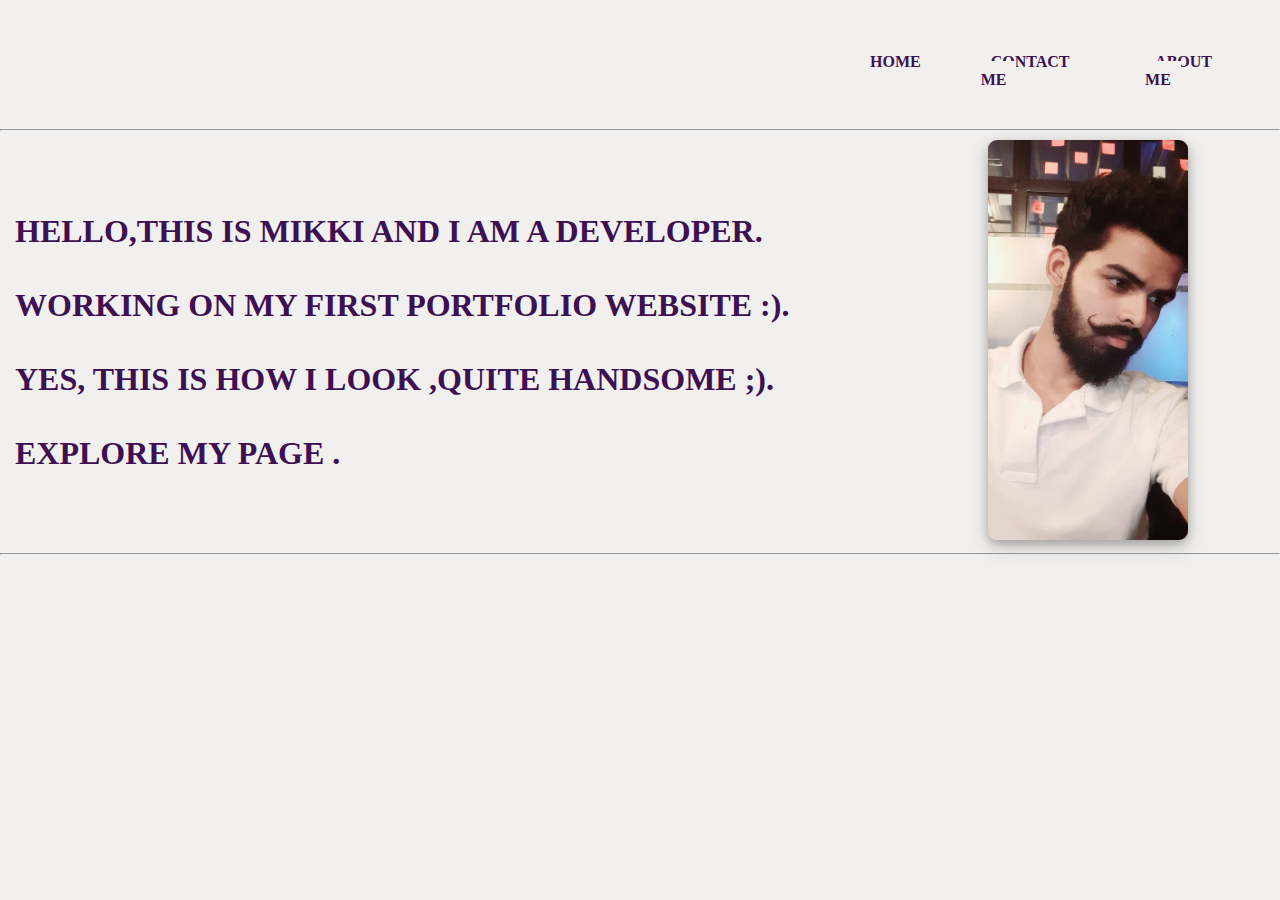
==== index.html @ dd2bfccc "Update index.html" ====
<!DOCTYPE html>
<html lang="en">

<head>
    <meta charset="UTF-8">
    <meta name="viewport" content="width=device-width, initial-scale=1.0">
    <title>MUKUL</title>
</head>
<link rel="stylesheet" href="https://cdnjs.cloudflare.com/ajax/libs/font-awesome/4.7.0/css/font-awesome.min.css">
<link rel="stylesheet" href="index.css">

<body>

    <div id="nav">
        <div id="sm">
            <img src="/MIKKII/image/logo.jfif" alt="" id="logo" class="social">
            <div id="so"> <a href="https://www.instagram.com/mikki_verma_/"><img src="/MIKKII/image/instagram.png"
                        style="height: 30px " alt="" class="social" id="insta"></a>

                <a href="https://www.facebook.com/profile.php?id=100014734663820"><img src="/MIKKII/image/facebook.png"
                        style="height: 30px;" alt="" class="social" id="fb"></a>

                <a href="https://twitter.com/MuKuL_vErMa_"><img src="/MIKKII/image/twitter.png" style="height: 30px;" alt=""
                        class="social" id="twitter"></a>

                <a href="https://github.com/settings/profile"> <img src="/MIKKII/image/github .png" style="height: 30px;"
                        alt="" class="social" id="youtube"></a> </div>


        </div>
        <div class="box" id="home"><a href="/MIKKII/index.html">HOME</a></div>
        <div class="box"><a href="/MIKKII/contact.html">CONTACT ME</a></div>
        <div class="box"><a href="/MIKKII/about.html">ABOUT ME</a></div>
    </div>
    <hr> 
    <br>
    <br>

    <div id="mid">
        <div id="max" style="font-family: 'Sacramento', cursive;">
            <h1>HELLO,THIS IS MIKKI AND I AM A DEVELOPER. <br>
                <br>

                WORKING ON MY FIRST PORTFOLIO WEBSITE :). <br>
                <br> YES, THIS IS HOW I LOOK ,QUITE HANDSOME ;).
                <br>
                <br>
                EXPLORE MY PAGE .
            </h1>
        </div>
        <div id="min">
            <a href=""><img src="image/beard.jpg" height="400px" width="200px" alt="my pic"> </a>
        </div>
        <br><br><br>
        <!-- <hr> -->
    </div>

    <div id="bottom"><h4>I AM BEARDED DEVELOPER</h4></div>
    <br>

    

    <div id="contact">
        <div class="btn2"><a href="/contact.html" style="text-decoration: none;" >CONTACT ME</a></div>
        <div class="btn2"><a href="/MIKKII/about.html" style="text-decoration: none;" >ABOUT ME</a></div>
    </div>
<br>

<hr>
<!-- <div id="info">
   <h2> I DIDN'T USED ANY FRAMEWORK OR JQUERY WHILE BULIDING PAGE ,ONYL PURE HTML CSS AND JS IS THERE.</h2>
</div> -->



</body>

</html>
---- index.css ----
*{
    padding: 0px;
    margin: 0px;
    background-color: #F1F0EE;
/* transition: 7s; */
}

#nav{
    display: flex;
    justify-content: flex-end;
    padding: 5px;
    margin: 10px;
    /* border: 1px solid black; */
    margin-top: 20px;
    
}
 

#info{
    display: flex;
    justify-content: center;
    padding: 3px;
    margin: 3px;
    font-family: 'Sacramento', cursive;
    color: #3D1053;

}

#logo{  
    /* padding-bottom: 15px; */
    /* border: 1px solid gray; */
    padding-left: 5px;
    padding-right: 125px;
}

#bottom{
    display: none;
}
#sm{ 
    display: flex;
    flex-direction: row;
    /* border: 1px solid grey; */
    margin-right: 260px;
    justify-content: center;
    align-items: center;
    transition: 2s;
}
.social{
    margin: 3px;
    padding-left: 40px;
    padding-right: 60px;
    transition: 0.5s;

}
#youtube:hover{
    transform: scale(1.7);

}
#insta:hover{
    transform: scale(1.5);
}
#fb:hover{
    transform: scale(1.5);
}
#twitter:hover{
    transform: scale(1.7);
}

#nav img{
    height: 80px;
    
}

#so{
    display: flex;
    justify-content: center;
    /* border: 1px solid gray; */
    align-items: center;
}

.box{
    padding: 15px;
    margin: 10px;
    margin-top: 13px;
    /* border: 1px solid gray; */
}


.box a{
    font-weight: bold;
    text-decoration: none;
    color: #3D1053;
    
    /* border: 1px solid grey; */
    font-family: 'Poiret One', cursive;
    padding: 10px; 
    transition: 0.5s;
    
}

.box a:hover {
    color: white;
    border-radius: 9px;
    background-color: #321f28;
    
}

#mid{
    /* border: 2px solid black; */
    display: flex;
    height: 350px;
    

}

#max{
    /* border: 2px solid black; */
    display: flex;
    /* justify-content: center; */
    align-items: center;
    
   
    width: 70%;
    color: #3D1053;
    font-family: 'Sacramento', cursive;
}

#min{ display: flex;
    /* border: 2px solid black; */
    justify-content: center;
    align-items: center;
    width: 30%;
    
}

#max h1{
    margin: 15px;

}
#min img{
    border-radius: 9px;
    transition: 1s;
    box-shadow: 0 4px 8px 0 rgba(0, 0, 0, 0.2), 0 6px 20px 0 rgba(0, 0, 0, 0.19);
}
#contact{
    display: none;
}

#min img:hover{
transform: scale(1.2);
/* height: 440px;
width: 220px; */

}


/* MOBILE RESPONSE */

@media (max-width:1024px) {
    #sm{ 
        display: flex;
        flex-direction: row;
        /* border: 1px solid grey; */
        margin-right: 100px;
        justify-content: center;
        align-items: center;
        transition: 2s;}

    .social{
            margin: 3px;
            padding-left: 20px;
            padding-right: 20px;
            transition: 0.5s;
        
        }
    
     .box{
            padding: 8px;
            margin: 5px;
            margin-top: 20px;
         }

       

        
    .box a{
                 font-weight: bold;
                 text-decoration: none;
                 color: #3D1053;
                 font-family: 'Poiret One', cursive;
                 padding: 7px; 
                
                 transition: 0.5s;
    
        }
    }

    @media (max-width:768px) {


        #sm{ 
            display: flex;
            flex-direction: row;
            /* border: 1px solid grey; */
            margin-right: 1px;
            justify-content: center;
            align-items: center;
            transition: 2s;
            margin-right: 20px;
        }
    
        .social{
                margin: 3px;
                padding-left: 5px;
                padding-right: 5px;
                transition: 0.5s;
            
            }
        
         .box{
                padding: 8px;
                margin: 5px;
                margin-top: 20px;
             }
    
    
    
            
        .box a{
                     font-weight: bold;
                     text-decoration: none;
                     color: #3D1053;
                     font-family: 'Poiret One', cursive;
                     padding: 3px; 
                    
                     transition: 0.5s;
        
            }
            #logo{  

                padding-left: 5px;
                padding-right: 50px;
            }
            .social{
               
                padding-left: 5px;
                padding-right: 5px;
                transition: 0.5s;
                /* margin-right:5px ; */
            
            }
            #so{
                padding-left:20px ;
                padding-right:6px ;
                margin-right: 10px;
                display: flex;
                justify-content: center;
                /* border: 1px solid gray; */
                align-items: center;
            }

    }

    @media(max-width:415px){
             
        .box{
            display: none;
        }

        #mid{
            flex-direction: column;
            height: 450px;
        }
        
        #min{ display: flex;
            width: 100%;
            justify-content: center;
            align-items: center;
        }
        
        #max{ display: none;
            width: 100%;
            justify-content: center;
            align-items: center;
        }
        .social{
            margin-left: 3px;
            margin-right: 3px;
        }

        #so{
            /* border: 1px solid gray; */
            margin-left: 30px;
            margin-right: -20px;
            padding-left: 20px;
            padding-right: 20px;
        }
        h1{
            font-size: 20px;
        }
           
        #bottom{
            display: flex;
            font-family: 'Comic Neue', cursive;
            justify-content: center;
            align-items: center;
        }
        #contact{
            display: flex;
            justify-content: center;
            align-items: center;
            flex-direction: row;
            /* border: 1px solid black; */
            
        }
        
    .btn2{ 
        display: flex;
        width: 50%;
        /* border: 1px solid black; */
        padding: 3px;
        justify-content: center;
        align-items: center;
        background-color: #6A2C70;
        border-radius: 9px;
        margin: 4px;
        box-shadow: 0 4px 8px 0 rgba(0, 0, 0, 0.2), 0 6px 20px 0 rgba(0, 0, 0, 0.19);
    }
    
    .btn2 a{
        padding: 3px;
        text-decoration: none;
        color: white;
        background-color: #6A2C70;
        font-family: 'Comic Neue', cursive;

    }


        }
    @media(max-width:376px){
             
        .box{
            display: none;
        }

        #mid{
            flex-direction: column;
            height: 380px;
        }
        
        #min{ display: flex;
            width: 100%;
            justify-content: center;
            align-items: center;
        }

        #min img{
            height: 330px;
            width: 160px;
        }
        
        #max{ display: none;
            width: 100%;
            justify-content: center;
            align-items: center;
        }
        .social{
            margin-left: 3px;
            margin-right: 3px;
        }

        #so{
            /* border: 1px solid gray; */
            margin-left: 30px;
            margin-right: -20px;
            padding-left: 20px;
            padding-right: 20px;
        }
        h1{
            font-size: 20px;
        }
           
        #bottom{
            display: flex;
            font-family: 'Comic Neue', cursive;
            justify-content: center;
            align-items: center;
        }
        #contact{
            display: flex;
            justify-content: center;
            align-items: center;
            flex-direction: row;
            /* border: 1px solid black; */
            
        }
        #logo{
            padding-right: 10px;
        }
        
    .btn2{ 
        display: flex;
        width: 50%;
        /* border: 1px solid black; */
        padding: 3px;
        justify-content: center;
        align-items: center;
        background-color: #6A2C70;
        border-radius: 9px;
        margin: 4px;
        box-shadow: 0 4px 8px 0 rgba(0, 0, 0, 0.2), 0 6px 20px 0 rgba(0, 0, 0, 0.19);
    }
    
    .btn2 a{
        padding: 3px;
        text-decoration: none;
        color: white;
        background-color: #6A2C70;
        font-family: 'Comic Neue', cursive;

    }


        }
    @media(max-width:322px){
             
        .box{
            display: none;
        }

        #mid{
            flex-direction: column;
            height: 320px;
        }
        
        #min{ display: flex;
            width: 100%;
            justify-content: center;
            align-items: center;
        }

        #min img{
            height: 300px;
            width: 150px;
        }
        
        #max{ display: none;
            width: 100%;
            justify-content: center;
            align-items: center;
        }
        .social{
            margin-left: 3px;
            margin-right: 3px;
        }

        #so{
            /* border: 1px solid gray; */
            margin-left: 10px;
            margin-right: -35px;
            padding-left: 20px;
            padding-right: 20px;
        }
        h1{
            font-size: 20px;
        }
           
        #bottom{
            display: flex;
            font-family: 'Comic Neue', cursive;
            justify-content: center;
            align-items: center;
        }
        #contact{
            display: flex;
            justify-content: center;
            align-items: center;
            flex-direction: row;
            /* border: 1px solid black; */
            
        }
        #logo{
            padding-right: 10px;
        }
        
    .btn2{ 
        display: flex;
        width: 50%;
        /* border: 1px solid black; */
        padding: 3px;
        justify-content: center;
        align-items: center;
        background-color: #6A2C70;
        border-radius: 9px;
        margin: 4px;
        box-shadow: 0 4px 8px 0 rgba(0, 0, 0, 0.2), 0 6px 20px 0 rgba(0, 0, 0, 0.19);
    }
    
    .btn2 a{
        padding: 3px;
        text-decoration: none;
        color: white;
        background-color: #6A2C70;
        font-family: 'Comic Neue', cursive;

    }
    #logo{
        padding-right: 1px;
    }


        }
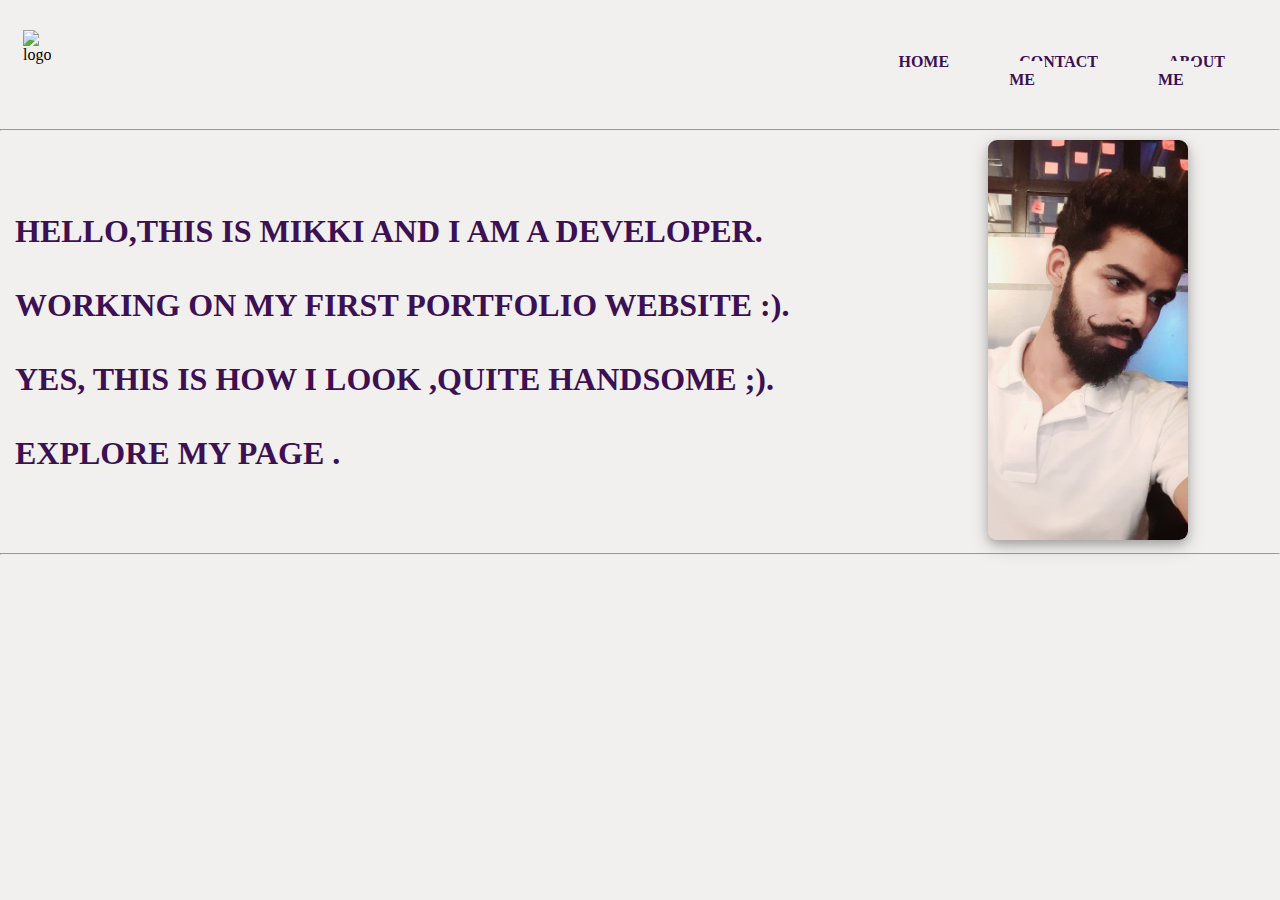
==== commit f315fd9c: "Update index.html" ====
--- a/index.html
+++ b/index.html
@@ -13,7 +13,7 @@
 
     <div id="nav">
         <div id="sm">
-            <img src="/MIKKII/image/logo.jfif" alt="" id="logo" class="social">
+            <img src="/MIKKII/image/logo.jfif" alt="logo" id="logo" class="social">
             <div id="so"> <a href="https://www.instagram.com/mikki_verma_/"><img src="/MIKKII/image/instagram.png"
                         style="height: 30px " alt="" class="social" id="insta"></a>
 
